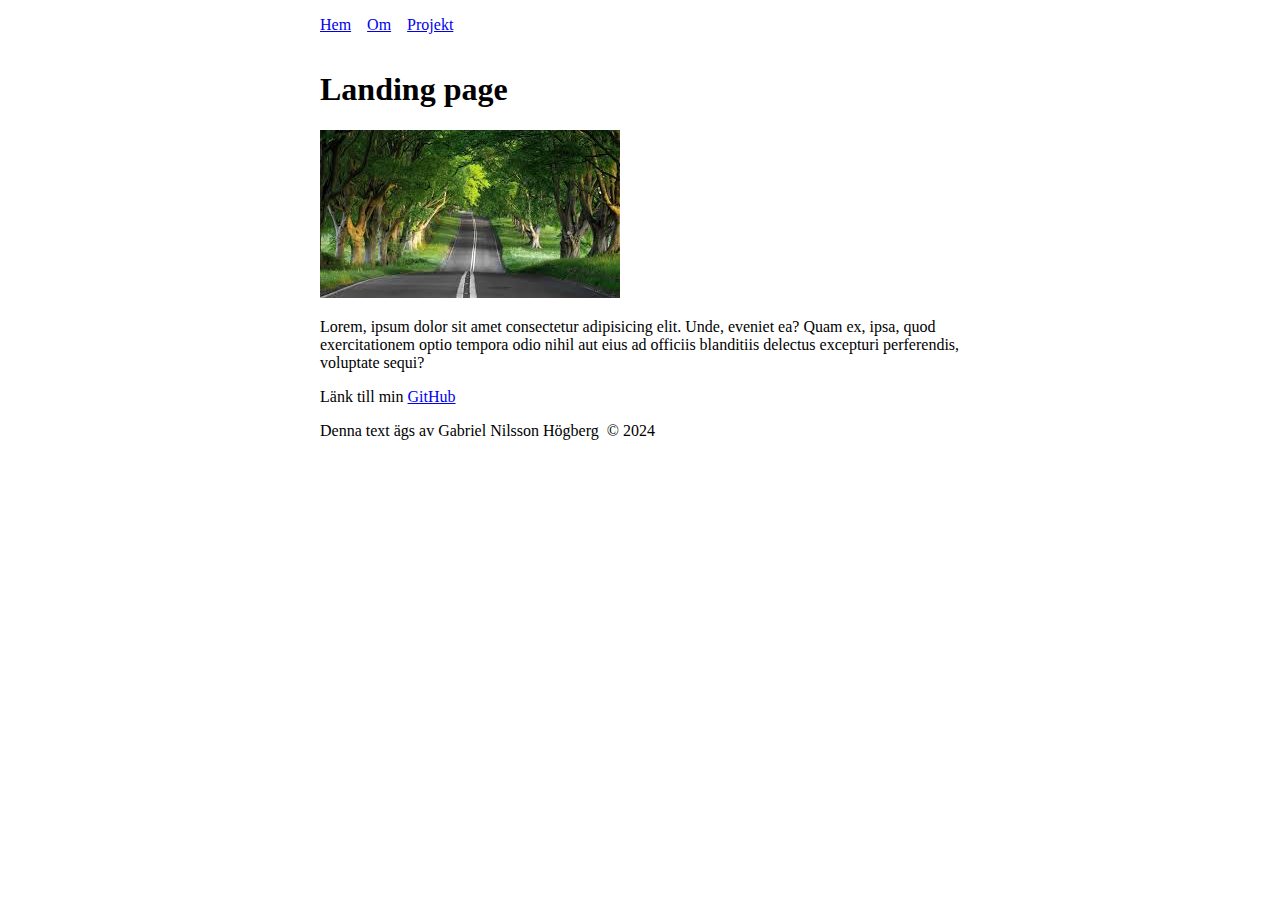
==== index.html @ 0405b492 "initial commit" ====
<!DOCTYPE html>
<html lang="en">

<head>
    <meta charset="UTF-8">
    <meta name="viewport" content="width=device-width, initial-scale=1.0">
    <link rel="stylesheet" href="css/style.css">
    <title>CV för Gabriel</title>
</head>

<body>
    <nav class="container">
        <ul>
            <li><a href="index.html">Hem</a></li>
            <li><a href="about.html">Om</a></li>
            <li><a href="projects.html">Projekt</a></li>
        </ul>
    </nav>

    <main class="container">
        <h1>Landing page</h1>
        <img src="images/nature-min.jpeg" alt="En bild på naturen">
        <p>Lorem, ipsum dolor sit amet consectetur adipisicing elit. Unde, eveniet ea? Quam ex, ipsa, quod
            exercitationem optio tempora odio nihil aut eius ad officiis blanditiis delectus excepturi perferendis,
            voluptate sequi?</p>
    </main>

    <footer class="container">
        <p>Länk till min <a href="https://github.com/Gabbe16">GitHub</a></p>
        <p>Denna text ägs av Gabriel Nilsson Högberg &nbsp;&copy; 2024</p>
    </footer>
</body>

</html>
---- css/style.css ----
.container {
    width: min(80ch, 100vw - 2rem);
    margin-inline: auto;
}

body {
    padding: 0;
    margin: 0;
}

img {
    max-width: 100%;
    height: auto;
}

nav {
    display: flex;
    justify-content: space-between;
    align-items: center;
}

nav > ul {
    list-style: none;
    display: flex;
    gap: 1rem;
    padding: 0;
}
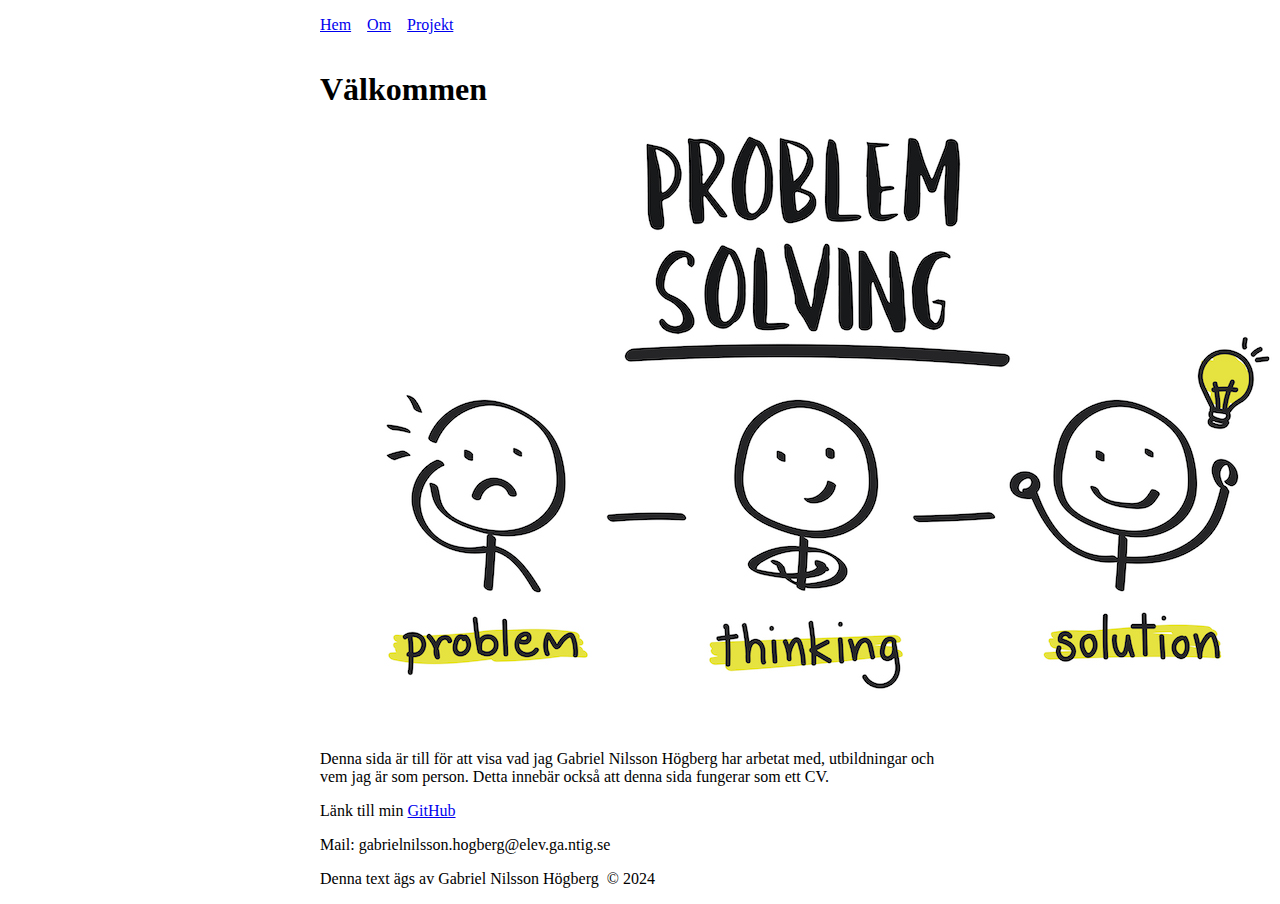
==== commit 0cdc8ac4: "landing page + about page changes" ====
--- a/index.html
+++ b/index.html
@@ -18,15 +18,16 @@
     </nav>
 
     <main class="container">
-        <h1>Landing page</h1>
-        <img src="images/nature-min.jpeg" alt="En bild på naturen">
-        <p>Lorem, ipsum dolor sit amet consectetur adipisicing elit. Unde, eveniet ea? Quam ex, ipsa, quod
-            exercitationem optio tempora odio nihil aut eius ad officiis blanditiis delectus excepturi perferendis,
-            voluptate sequi?</p>
+        <h1>Välkommen</h1>
+        <header class="hero">
+            <img src="images/Creative-Problem-Solving-Process.jpeg" alt="En bild på naturen">
+        </header>
+        <p>Denna sida är till för att visa vad jag Gabriel Nilsson Högberg har arbetat med, utbildningar och vem jag är som person. Detta innebär också att denna sida fungerar som ett CV.</p>
     </main>
 
     <footer class="container">
         <p>Länk till min <a href="https://github.com/Gabbe16">GitHub</a></p>
+        <p>Mail: gabrielnilsson.hogberg@elev.ga.ntig.se</p>
         <p>Denna text ägs av Gabriel Nilsson Högberg &nbsp;&copy; 2024</p>
     </footer>
 </body>
--- a/css/style.css
+++ b/css/style.css
@@ -8,8 +8,9 @@
     margin: 0;
 }
 
-img {
+hero > img {
     max-width: 100%;
+    width: 100%;
     height: auto;
 }
 
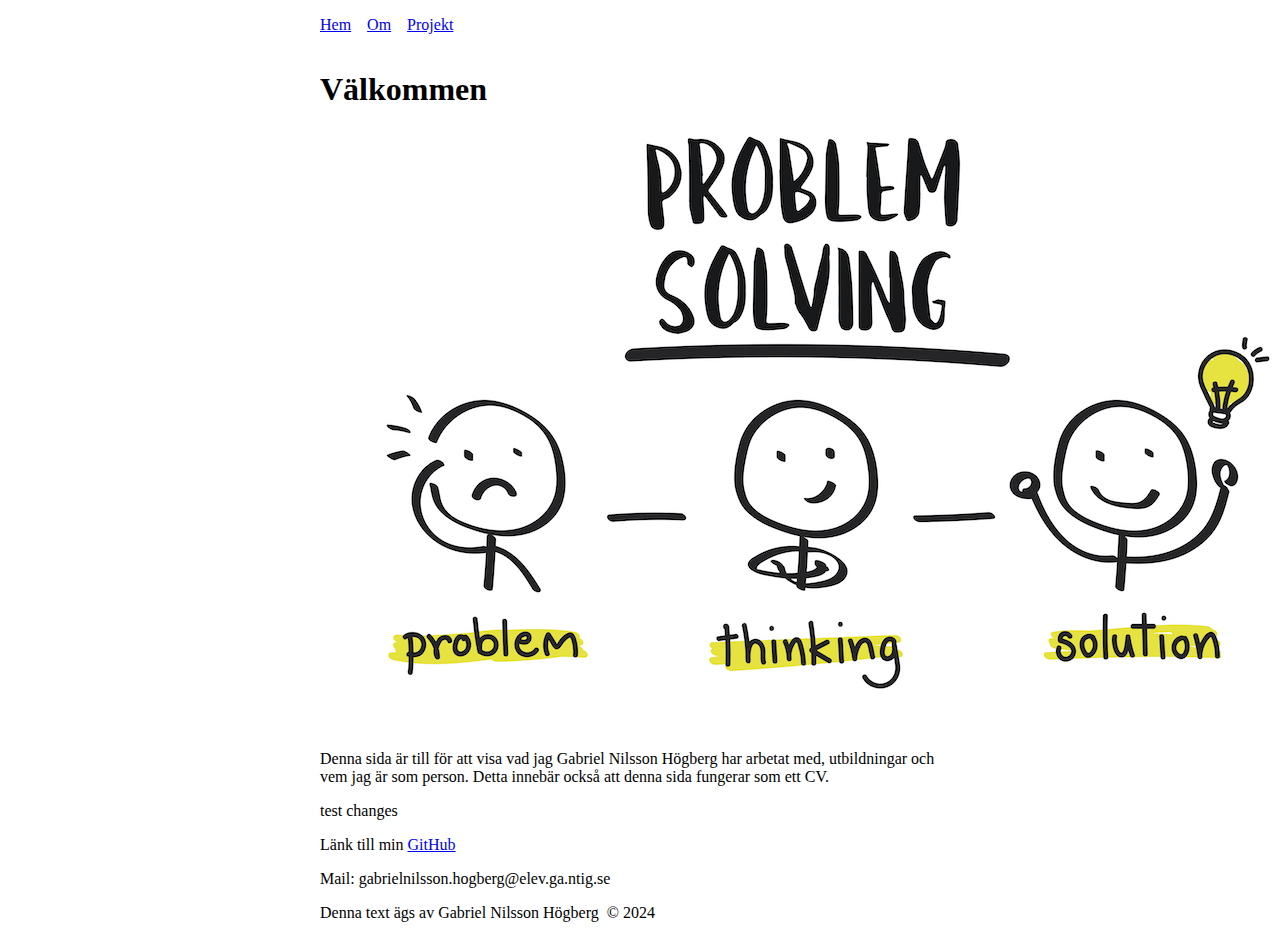
==== commit 5b518060: "test changes" ====
--- a/index.html
+++ b/index.html
@@ -23,6 +23,7 @@
             <img src="images/Creative-Problem-Solving-Process.jpeg" alt="En bild på naturen">
         </header>
         <p>Denna sida är till för att visa vad jag Gabriel Nilsson Högberg har arbetat med, utbildningar och vem jag är som person. Detta innebär också att denna sida fungerar som ett CV.</p>
+        <p>test changes</p>
     </main>
 
     <footer class="container">
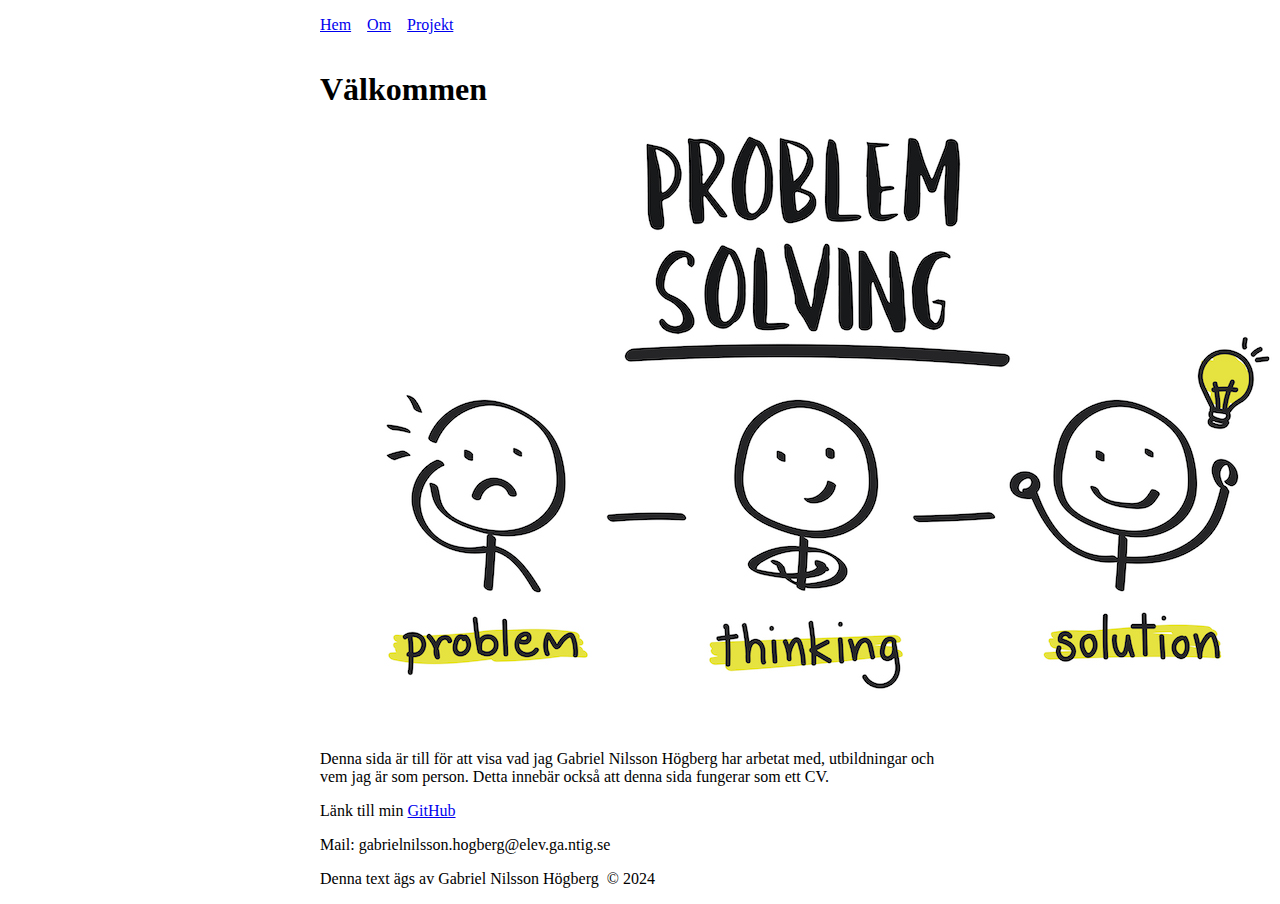
==== commit 37383fe4: "removed test changes" ====
--- a/index.html
+++ b/index.html
@@ -23,7 +23,6 @@
             <img src="images/Creative-Problem-Solving-Process.jpeg" alt="En bild på naturen">
         </header>
         <p>Denna sida är till för att visa vad jag Gabriel Nilsson Högberg har arbetat med, utbildningar och vem jag är som person. Detta innebär också att denna sida fungerar som ett CV.</p>
-        <p>test changes</p>
     </main>
 
     <footer class="container">
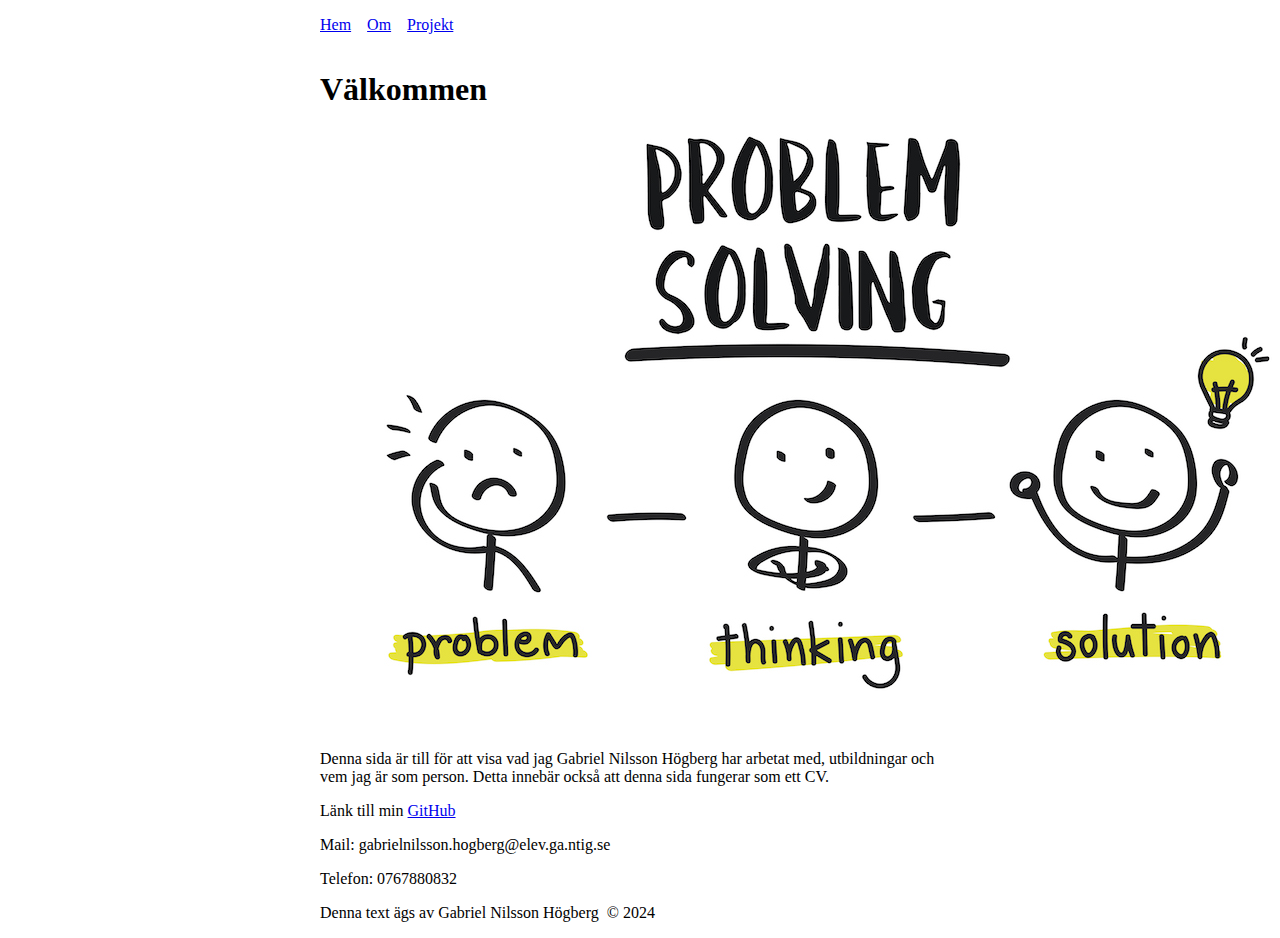
==== commit 08ace769: "footer changes + projects added" ====
--- a/index.html
+++ b/index.html
@@ -28,6 +28,7 @@
     <footer class="container">
         <p>Länk till min <a href="https://github.com/Gabbe16">GitHub</a></p>
         <p>Mail: gabrielnilsson.hogberg@elev.ga.ntig.se</p>
+        <p>Telefon: 0767880832</p>
         <p>Denna text ägs av Gabriel Nilsson Högberg &nbsp;&copy; 2024</p>
     </footer>
 </body>
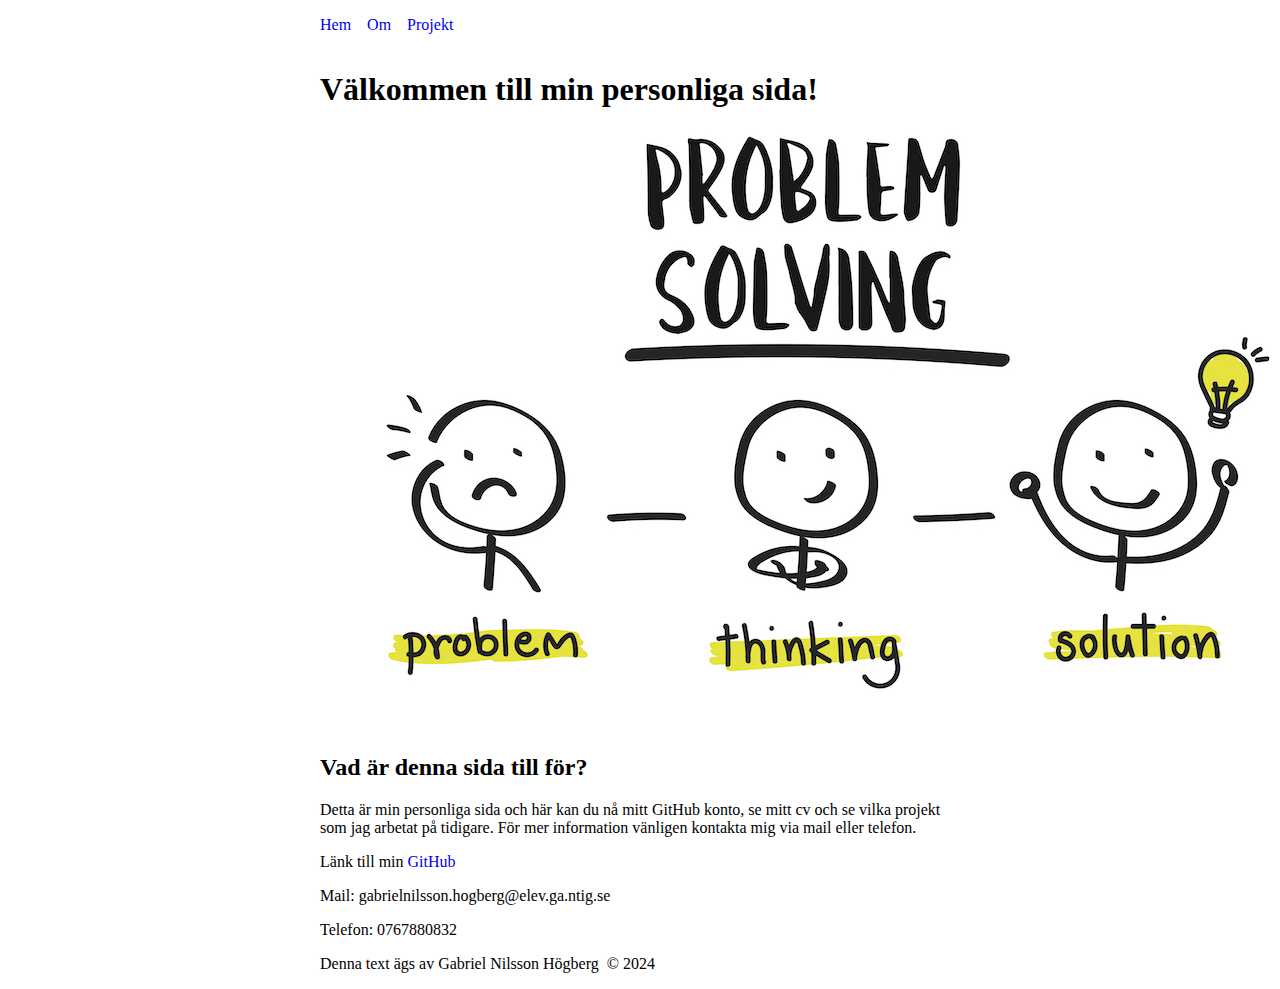
==== commit e5afe928: "more text + css styling links" ====
--- a/index.html
+++ b/index.html
@@ -18,11 +18,12 @@
     </nav>
 
     <main class="container">
-        <h1>Välkommen</h1>
+        <h1>Välkommen till min personliga sida!</h1>
         <header class="hero">
             <img src="images/Creative-Problem-Solving-Process.jpeg" alt="En bild på naturen">
         </header>
-        <p>Denna sida är till för att visa vad jag Gabriel Nilsson Högberg har arbetat med, utbildningar och vem jag är som person. Detta innebär också att denna sida fungerar som ett CV.</p>
+        <h2>Vad är denna sida till för?</h2>
+        <p>Detta är min personliga sida och här kan du nå mitt GitHub konto, se mitt cv och se vilka projekt som jag arbetat på tidigare. För mer information vänligen kontakta mig via mail eller telefon.</p>
     </main>
 
     <footer class="container">
--- a/css/style.css
+++ b/css/style.css
@@ -25,4 +25,12 @@
     display: flex;
     gap: 1rem;
     padding: 0;
+}
+
+a:link {
+    text-decoration: none;
+}
+
+a:hover {
+    color: darkblue;
 }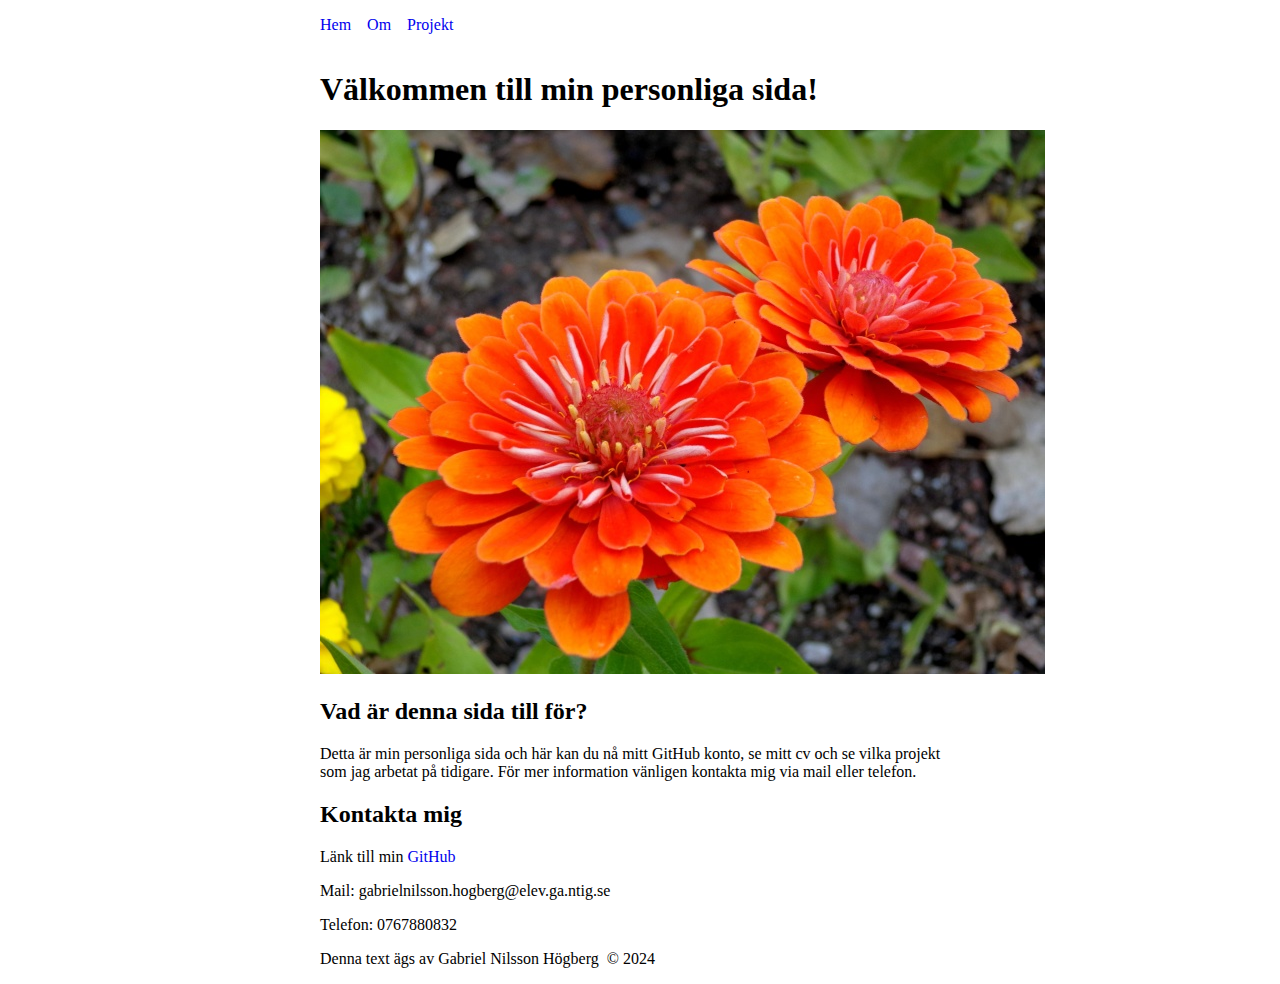
==== commit c662c7f7: "CV, Contact text changes" ====
--- a/index.html
+++ b/index.html
@@ -20,18 +20,18 @@
     <main class="container">
         <h1>Välkommen till min personliga sida!</h1>
         <header class="hero">
-            <img src="images/Creative-Problem-Solving-Process.jpeg" alt="En bild på naturen">
+            <img src="images/blomma.jpg" alt="">
         </header>
         <h2>Vad är denna sida till för?</h2>
         <p>Detta är min personliga sida och här kan du nå mitt GitHub konto, se mitt cv och se vilka projekt som jag arbetat på tidigare. För mer information vänligen kontakta mig via mail eller telefon.</p>
     </main>
 
     <footer class="container">
+        <h2>Kontakta mig</h2>
         <p>Länk till min <a href="https://github.com/Gabbe16">GitHub</a></p>
         <p>Mail: gabrielnilsson.hogberg@elev.ga.ntig.se</p>
         <p>Telefon: 0767880832</p>
         <p>Denna text ägs av Gabriel Nilsson Högberg &nbsp;&copy; 2024</p>
     </footer>
 </body>
-
 </html>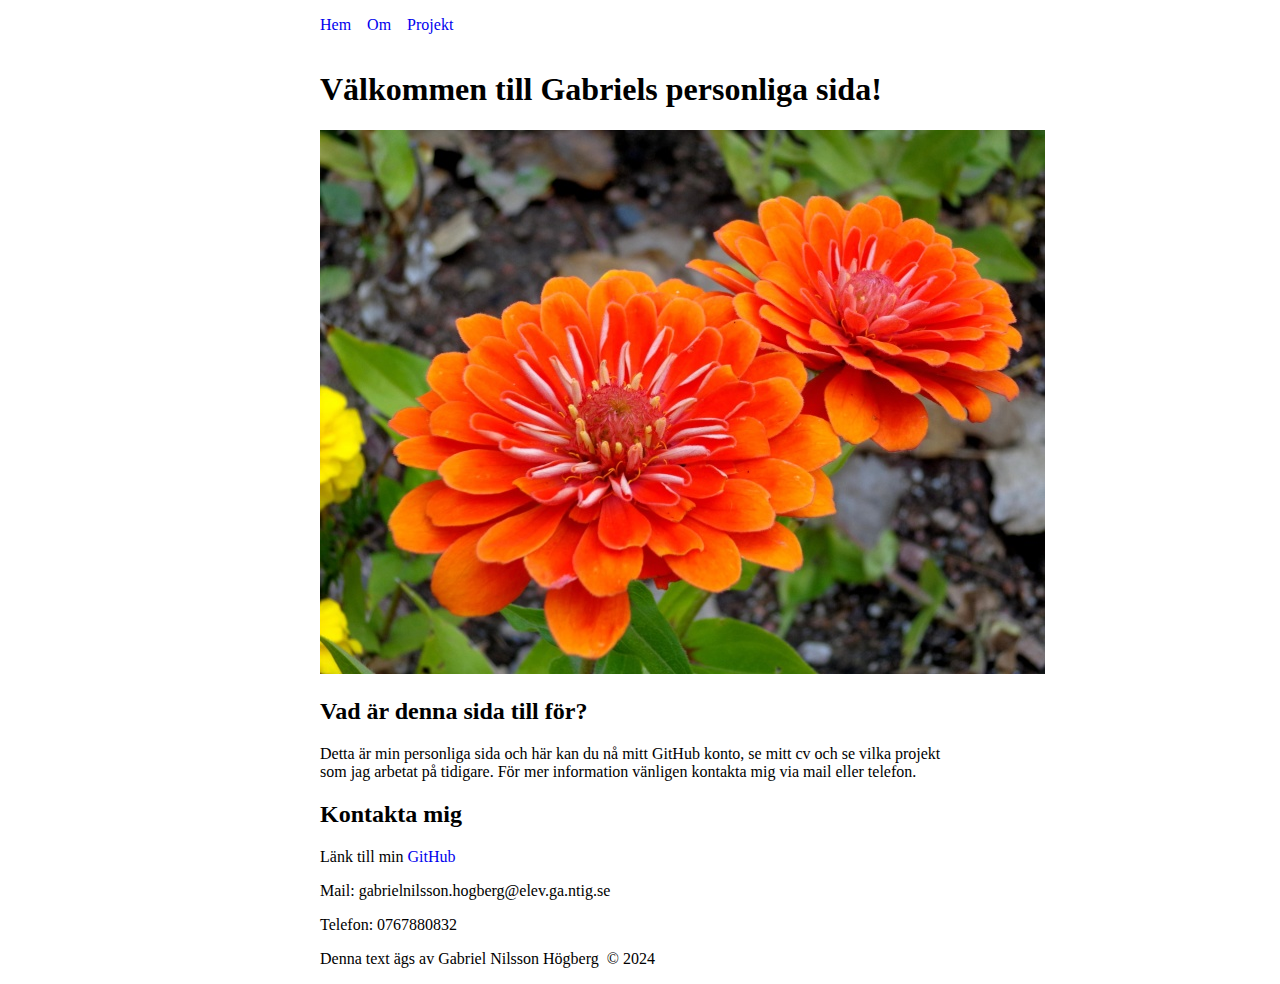
==== commit 1d8466a0: "added image + text changes" ====
--- a/index.html
+++ b/index.html
@@ -18,7 +18,7 @@
     </nav>
 
     <main class="container">
-        <h1>Välkommen till min personliga sida!</h1>
+        <h1>Välkommen till Gabriels personliga sida!</h1>
         <header class="hero">
             <img src="images/blomma.jpg" alt="">
         </header>
